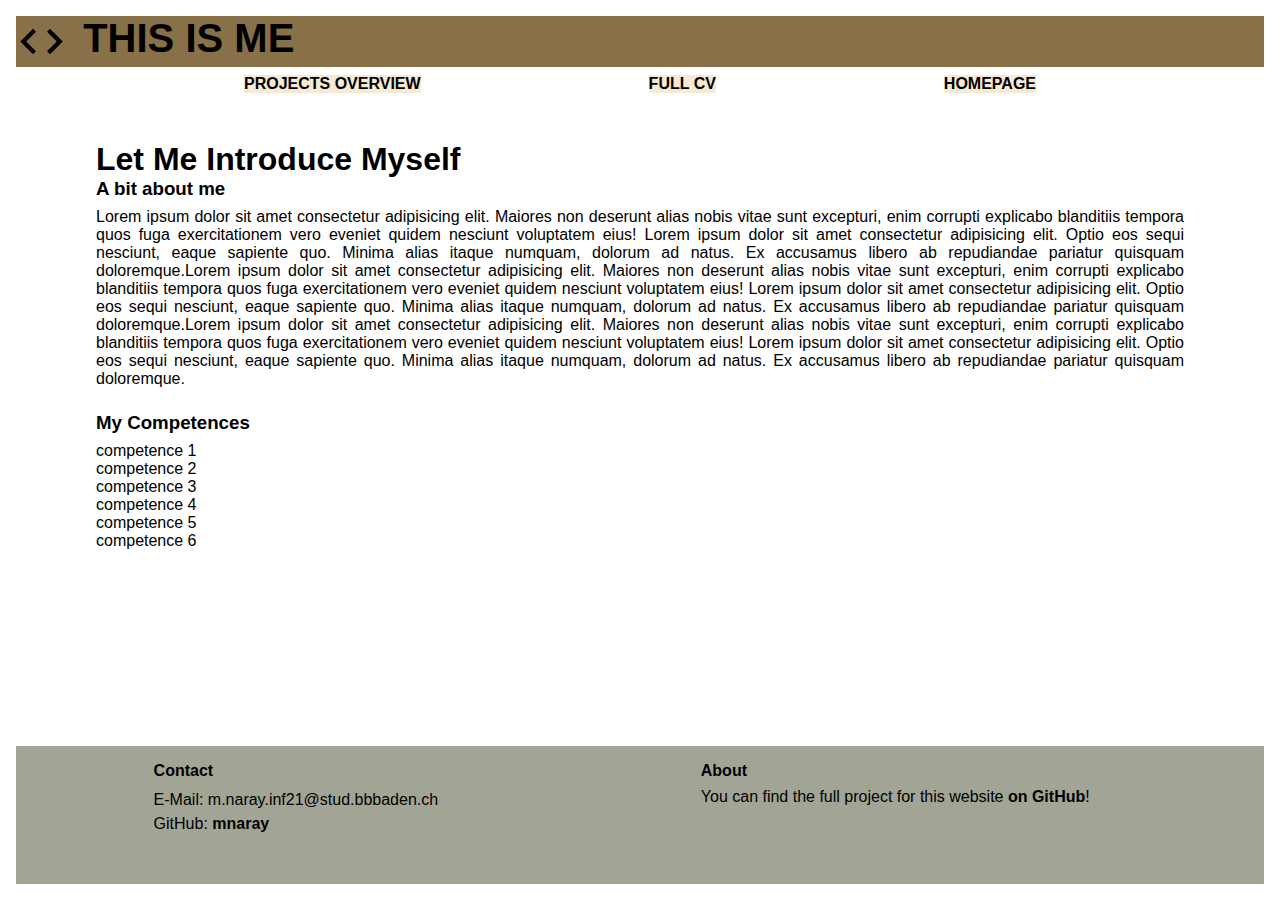
==== cv.html @ 1eaf1a2f "fixed a merge conflict in the html/strucure.css" ====
<html lang="en">
    <head>
        <meta charset="UTF-8" />
        <meta http-equiv="X-UA-Compatible" content="IE=edge" />
        <meta name="viewport" content="width=device-width, initial-scale=1.0" />
        <title>CV</title>
        <link rel="stylesheet" href="/css/colors.css" />
        <link rel="stylesheet" href="/css/style.css" />
        <link rel="stylesheet" href="/css/animations.css" />
        <link rel="stylesheet" href="/css/structure.css" />
        <link rel="stylesheet" href="/css/media-queries.css" />
        <!-- <link rel="stylesheet" href="css/debugging-colors.css" /> -->
        <link rel="stylesheet" href="/css/global.css" />
    </head>
    <body>
        <div class="master-container">
            <a href="/index.html" class="header-bar">
                <object
                    data="/resources/svg/code_black_24dp.svg"
                    class="logo"
                    type=""
                ></object>
                <div class="header-text">THIS IS ME</div>
            </a>
            <nav class="nav-bar">
                <ul class="nav-bar-elements-list">
                    <li class="list-element">
                        <a href="/projects/overwiev.html">PROJECTS OVERVIEW</a>
                    </li>
                    <li class="list-element">
                        <a href="/cv.html">FULL CV</a>
                    </li>
                    <li class="list-element">
                        <a href="/index.html">HOMEPAGE</a>
                    </li>
                </ul>
            </nav>
            <div class="cv-container">
                <h1>Let Me Introduce Myself</h1>
                <div class="about-me-container">
                    <h3 class="about-me-title">A bit about me</h3>
                    <p class="about-me-text blocktext">
                        Lorem ipsum dolor sit amet consectetur adipisicing elit.
                        Maiores non deserunt alias nobis vitae sunt excepturi,
                        enim corrupti explicabo blanditiis tempora quos fuga
                        exercitationem vero eveniet quidem nesciunt voluptatem
                        eius! Lorem ipsum dolor sit amet consectetur adipisicing
                        elit. Optio eos sequi nesciunt, eaque sapiente quo.
                        Minima alias itaque numquam, dolorum ad natus. Ex
                        accusamus libero ab repudiandae pariatur quisquam
                        doloremque.Lorem ipsum dolor sit amet consectetur
                        adipisicing elit. Maiores non deserunt alias nobis vitae
                        sunt excepturi, enim corrupti explicabo blanditiis
                        tempora quos fuga exercitationem vero eveniet quidem
                        nesciunt voluptatem eius! Lorem ipsum dolor sit amet
                        consectetur adipisicing elit. Optio eos sequi nesciunt,
                        eaque sapiente quo. Minima alias itaque numquam, dolorum
                        ad natus. Ex accusamus libero ab repudiandae pariatur
                        quisquam doloremque.Lorem ipsum dolor sit amet
                        consectetur adipisicing elit. Maiores non deserunt alias
                        nobis vitae sunt excepturi, enim corrupti explicabo
                        blanditiis tempora quos fuga exercitationem vero eveniet
                        quidem nesciunt voluptatem eius! Lorem ipsum dolor sit
                        amet consectetur adipisicing elit. Optio eos sequi
                        nesciunt, eaque sapiente quo. Minima alias itaque
                        numquam, dolorum ad natus. Ex accusamus libero ab
                        repudiandae pariatur quisquam doloremque.
                    </p>
                    <div class="competences-container">
                        <h3 class="competences-title">My Competences</h3>
                        <ul class="competence-list">
                            <li class="competence-item">competence 1</li>
                            <li class="competence-item">competence 2</li>
                            <li class="competence-item">competence 3</li>
                            <li class="competence-item">competence 4</li>
                            <li class="competence-item">competence 5</li>
                            <li class="competence-item">competence 6</li>
                        </ul>
                    </div>
                </div>
            </div>
            <footer class="footer">
                <div class="contact footer-contents">
                    <h4 class="footer-title">Contact</h4>
                    <p class="contact-text footer-text">
                        E-Mail: m.naray.inf21@stud.bbbaden.ch<br />
                        GitHub:
                        <a href="https://github.com/mnaray" target="_blank"
                            >mnaray</a
                        ><br />
                    </p>
                </div>
                <div class="github-repo footer-contents">
                    <h4 class="footer-title">About</h4>
                    <p class="github-repo-text footer-text">
                        You can find the full project for this website
                        <a
                            href="https://github.com/mnaray/CV_Website"
                            target="_blank"
                            class="github-repo-link"
                            >on GitHub</a
                        >!
                    </p>
                </div>
            </footer>
        </div>
    </body>
</html>
---- css/colors.css ----
:root {
    --beige: rgb(246, 234, 212);
    --kaki: rgb(162, 165, 149);
    --brown: rgb(136, 112, 72);
}
---- css/style.css ----
.blocktext {
    text-align: justify;
}

.header-bar {
    background-color: var(--brown);
}

.list-element {
    background-color: var(--beige);
}

.main-introduction {
    background-color: var(--beige);
}

.project {
    background-color: var(--kaki);
}

.project-button, .see-more-button {
    background-color: var(--brown);
}

.cv-short {
    background-color: var(--beige);
}

.footer {
    background-color: var(--kaki);
}
---- css/animations.css ----
/* Underline From Center */
.hvr-underline-from-center {
    display: inline-block;
    vertical-align: middle;
    -webkit-transform: perspective(1px) translateZ(0);
    transform: perspective(1px) translateZ(0);
    box-shadow: 0 0 1px rgba(0, 0, 0, 0);
    position: relative;
    overflow: hidden;
}
.hvr-underline-from-center:before {
    content: "";
    position: absolute;
    z-index: -1;
    left: 51%;
    right: 51%;
    bottom: 0;
    background: rgb(71, 71, 71);
    height: 4px;
    -webkit-transition-property: left, right;
    transition-property: left, right;
    -webkit-transition-duration: 0.3s;
    transition-duration: 0.3s;
    -webkit-transition-timing-function: ease-out;
    transition-timing-function: ease-out;
}
.hvr-underline-from-center:hover:before,
.hvr-underline-from-center:focus:before,
.hvr-underline-from-center:active:before {
    left: 0;
    right: 0;
}

/* Bounce To Right spotify */
.hvr-bounce-to-right-spotify {
    display: inline-block;
    vertical-align: middle;
    -webkit-transform: perspective(1px) translateZ(0);
    transform: perspective(1px) translateZ(0);
    box-shadow: 0 0 1px rgba(0, 0, 0, 0);
    position: relative;
    -webkit-transition-property: color;
    transition-property: color;
    -webkit-transition-duration: 0.5s;
    transition-duration: 0.5s;
}
.hvr-bounce-to-right-spotify:before {
    content: "";
    position: absolute;
    z-index: -1;
    top: 0;
    left: 0;
    right: 0;
    bottom: 0;
    background: rgb(30, 215, 96);
    -webkit-transform: scaleX(0);
    transform: scaleX(0);
    -webkit-transform-origin: 0 50%;
    transform-origin: 0 50%;
    -webkit-transition-property: transform;
    transition-property: transform;
    -webkit-transition-duration: 0.5s;
    transition-duration: 0.5s;
    -webkit-transition-timing-function: ease-out;
    transition-timing-function: ease-out;
}
.hvr-bounce-to-right-spotify:hover,
.hvr-bounce-to-right-spotify:focus,
.hvr-bounce-to-right-spotify:active {
    color: white;
}
.hvr-bounce-to-right-spotify:hover:before,
.hvr-bounce-to-right-spotify:focus:before,
.hvr-bounce-to-right-spotify:active:before {
    -webkit-transform: scaleX(1);
    transform: scaleX(1);
    -webkit-transition-timing-function: cubic-bezier(0.52, 1.64, 0.37, 0.66);
    transition-timing-function: cubic-bezier(0.52, 1.64, 0.37, 0.66);
}

/* Bounce To Right wikipedia */
.hvr-bounce-to-right-wikipedia {
    display: inline-block;
    vertical-align: middle;
    -webkit-transform: perspective(1px) translateZ(0);
    transform: perspective(1px) translateZ(0);
    box-shadow: 0 0 1px rgba(0, 0, 0, 0);
    position: relative;
    -webkit-transition-property: color;
    transition-property: color;
    -webkit-transition-duration: 0.5s;
    transition-duration: 0.5s;
}
.hvr-bounce-to-right-wikipedia:before {
    content: "";
    position: absolute;
    z-index: -1;
    top: 0;
    left: 0;
    right: 0;
    bottom: 0;
    background: rgb(146, 177, 209);
    -webkit-transform: scaleX(0);
    transform: scaleX(0);
    -webkit-transform-origin: 0 50%;
    transform-origin: 0 50%;
    -webkit-transition-property: transform;
    transition-property: transform;
    -webkit-transition-duration: 0.5s;
    transition-duration: 0.5s;
    -webkit-transition-timing-function: ease-out;
    transition-timing-function: ease-out;
}
.hvr-bounce-to-right-wikipedia:hover,
.hvr-bounce-to-right-wikipedia:focus,
.hvr-bounce-to-right-wikipedia:active {
    color: white;
}
.hvr-bounce-to-right-wikipedia:hover:before,
.hvr-bounce-to-right-wikipedia:focus:before,
.hvr-bounce-to-right-wikipedia:active:before {
    -webkit-transform: scaleX(1);
    transform: scaleX(1);
    -webkit-transition-timing-function: cubic-bezier(0.52, 1.64, 0.37, 0.66);
    transition-timing-function: cubic-bezier(0.52, 1.64, 0.37, 0.66);
}

/* Bounce To Right geborenam */
.hvr-bounce-to-right-geborenam {
    display: inline-block;
    vertical-align: middle;
    -webkit-transform: perspective(1px) translateZ(0);
    transform: perspective(1px) translateZ(0);
    box-shadow: 0 0 1px rgba(0, 0, 0, 0);
    position: relative;
    -webkit-transition-property: color;
    transition-property: color;
    -webkit-transition-duration: 0.5s;
    transition-duration: 0.5s;
}
.hvr-bounce-to-right-geborenam:before {
    content: "";
    position: absolute;
    z-index: -1;
    top: 0;
    left: 0;
    right: 0;
    bottom: 0;
    background: #262657;
    -webkit-transform: scaleX(0);
    transform: scaleX(0);
    -webkit-transform-origin: 0 50%;
    transform-origin: 0 50%;
    -webkit-transition-property: transform;
    transition-property: transform;
    -webkit-transition-duration: 0.5s;
    transition-duration: 0.5s;
    -webkit-transition-timing-function: ease-out;
    transition-timing-function: ease-out;
}
.hvr-bounce-to-right-geborenam:hover,
.hvr-bounce-to-right-geborenam:focus,
.hvr-bounce-to-right-geborenam:active {
    color: white;
}
.hvr-bounce-to-right-geborenam:hover:before,
.hvr-bounce-to-right-geborenam:focus:before,
.hvr-bounce-to-right-geborenam:active:before {
    -webkit-transform: scaleX(1);
    transform: scaleX(1);
    -webkit-transition-timing-function: cubic-bezier(0.52, 1.64, 0.37, 0.66);
    transition-timing-function: cubic-bezier(0.52, 1.64, 0.37, 0.66);
}
---- css/structure.css ----
.master-container {
    /* Might have to remove height if bugged!!! */
    height: 100%;
    display: flex;
    flex-direction: column;
    justify-content: flex-start;
    align-items: center;
    box-sizing: border-box;
    padding: 1rem;
}

.header-bar {
    display: flex;
    flex-direction: row;
    justify-content: flex-start;
    margin-bottom: 0.5rem;
}

.logo {
    max-width: 3.2rem;
    align-items: center;
    margin-right: 1rem;
}

.header-text {
    font-size: 2.5rem;
}

.nav-bar {
    margin-bottom: 3rem;
}

.nav-bar-elements-list {
    display: flex;
    flex-direction: row;
    justify-content: space-evenly;
}

.list-element {
    width: auto;
    text-align: center;
}

.all-projects {
    display: flex;
    flex-direction: column;
    justify-content: flex-start;
}

.project-row {
    display: flex;
    flex-direction: row;
    justify-content: space-evenly;
    margin-bottom: 2.5rem;
}

.project {
    display: flex;
    flex-direction: column;
    justify-content: space-between;
    align-items: center;
    margin-bottom: 0.7rem;
    flex: 0 0 25%;
}

.project-text {
    margin-top: 0.25rem;
    margin-bottom: 0.25rem;
}

.project-button {
    text-align: right;
    width: 45%;
    margin-left: 50%;
}

.see-more-button {
    width: 5rem;
    line-height: 1.5rem;
    margin-right: 2.5rem;
    text-align: center;
}

.button-row {
    display: flex;
    flex-direction: row;
    justify-content: flex-end;
}

.main-introduction,
.cv-short,
.top-projects {
    display: flex;
    flex-direction: column;
    justify-content: space-evenly;
    box-sizing: border-box;
    padding: 1.25rem;
    margin-bottom: 2rem;
}

.cv-short-title,
.cv-short-text {
    margin-bottom: 0.5rem;
}

.footer {
    box-sizing: border-box;
    display: flex;
    flex-direction: row;
    justify-content: space-evenly;
    padding: 1rem;
    margin-top: auto;
    padding-bottom: 3rem;
}

.footer-contents {
    display: flex;
    flex-direction: column;
    justify-content: flex-start;
    width: 35%;
}

.footer-text {
    margin-top: 0.5rem;
}

.contact-text {
    line-height: 1.5rem;
}

.portfolio-container,
.cv-container {
    box-sizing: border-box;
    padding-left: 5rem;
    padding-right: 5rem;
}

.about-me-text, .competence-list {
    margin-top: 0.5rem;
    margin-bottom: 1.5rem;
}
---- css/media-queries.css ----
@media screen and (min-width: 2300px) {
    html {
        font-size: 100%;
    }
}

@media screen and (min-width: 3800px) {
    html {
        font-size: 180%;
    }
}

@media screen and (max-width: 1000px) {
    .top-projects {
        padding-left: 6rem;
        padding-right: 6rem;
    }

    .project-row {
        flex-direction: column;
        align-items: center;
        width: 100%;
        margin-bottom: 0;
    }

    .project {
        min-width: 25rem;
    }

    #project-button-row {
        justify-content: center;
    }

    #project-see-more-button {
        margin-right: 0rem;
    }
}

@media screen and (max-width: 700px) {
    .footer {
        flex-direction: column;
    }

    .footer-contents {
        margin-bottom: 3rem;
    }
}

@media screen and (max-width: 600px) {
    .nav-bar-elements-list {
        flex-direction: column;
        margin-top: 1rem;
    }

    .list-element {
        text-align: left;
        margin-top: 0.3rem;
    }
}

@media screen and (max-width: 470px) {
    .project {
        min-width: 20rem;
    }

    .main-introduction {
        min-width: 23rem;
    }
}
---- css/debugging-colors.css ----
.master-container {
    background-color: rgb(255, 117, 232);
}

.header-bar {
    background-color: yellowgreen;
}

.nav-bar {
    background-color: goldenrod;
}

.main-introduction {
    background-color: yellow;
}

.top-projects {
    background-color: aqua;
}

.project {
    background-color: blueviolet;
}

.project-title {
    background-color: gray;
}

.project-text {
    background-color: greenyellow;
}

.project-button {
    background-color: black;
}

.button-row {
    background-color: peachpuff;
}

.see-more-button {
    background-color: black;
}

.cv-short {
    background-color: red;
}

.cv-short-title {
    background-color: aliceblue;
}

.cv-short-text {
    background-color: green;
}

.footer {
    background-color: azure;
}
---- css/global.css ----
* {
    margin: 0;
    padding: 0;
    width: 100%;
    height: auto;
    color: black;
    font-family: "Ubuntu", sans-serif;
}

a {
    text-decoration: none;
    color: black;
    font-weight: bolder;
}

ul {
    list-style: none;
}

html,
body {
    background-color: white;
    font-size: 62, 5%;
}

@import url("https://fonts.googleapis.com/css2?family=Ubuntu&display=swap");
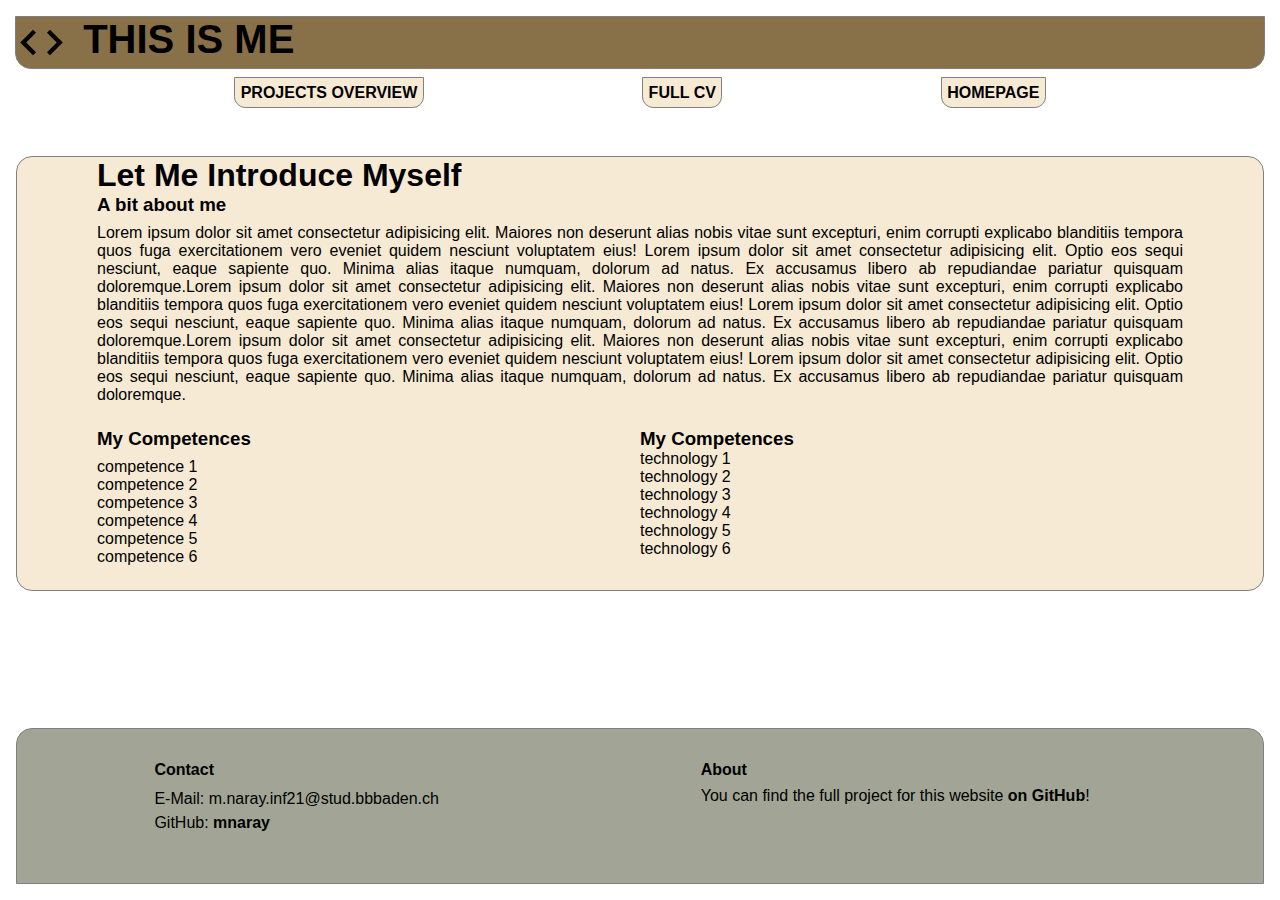
==== commit 0ca73a56: "modified the footer and cv-page" ====
--- a/cv.html
+++ b/cv.html
@@ -66,16 +66,29 @@
                         numquam, dolorum ad natus. Ex accusamus libero ab
                         repudiandae pariatur quisquam doloremque.
                     </p>
-                    <div class="competences-container">
-                        <h3 class="competences-title">My Competences</h3>
-                        <ul class="competence-list">
-                            <li class="competence-item">competence 1</li>
-                            <li class="competence-item">competence 2</li>
-                            <li class="competence-item">competence 3</li>
-                            <li class="competence-item">competence 4</li>
-                            <li class="competence-item">competence 5</li>
-                            <li class="competence-item">competence 6</li>
-                        </ul>
+                    <div class="competences-and-technologies">
+                        <div class="competences-container">
+                            <h3 class="competences-title">My Competences</h3>
+                            <ul class="competence-list">
+                                <li class="competence-item">competence 1</li>
+                                <li class="competence-item">competence 2</li>
+                                <li class="competence-item">competence 3</li>
+                                <li class="competence-item">competence 4</li>
+                                <li class="competence-item">competence 5</li>
+                                <li class="competence-item">competence 6</li>
+                            </ul>
+                        </div>
+                        <div class="technologies-container">
+                            <h3 class="technologies-title">My Competences</h3>
+                            <ul class="technology-list">
+                                <li class="technology-item">technology 1</li>
+                                <li class="technology-item">technology 2</li>
+                                <li class="technology-item">technology 3</li>
+                                <li class="technology-item">technology 4</li>
+                                <li class="technology-item">technology 5</li>
+                                <li class="technology-item">technology 6</li>
+                            </ul>
+                        </div>
                     </div>
                 </div>
             </div>
--- a/css/style.css
+++ b/css/style.css
@@ -4,28 +4,55 @@
 
 .header-bar {
     background-color: var(--brown);
+    border: 0.01rem solid grey;
+    border-radius: 0rem 0rem 1rem 1rem;
 }
 
 .list-element {
     background-color: var(--beige);
+    padding: 0.35rem;
+    border: 0.01rem solid grey;
+    border-radius: 0rem 0rem 0.7rem 0.7rem;
 }
 
 .main-introduction {
     background-color: var(--beige);
+    border: 0.01rem solid grey;
+    border-radius: 1rem 1rem 1rem 1rem;
 }
 
 .project {
     background-color: var(--kaki);
+    padding: 0.7rem;
+    border: 0.01rem solid grey;
+    border-radius: 1rem 1rem 1rem 1rem;
 }
 
 .project-button, .see-more-button {
     background-color: var(--brown);
+    padding: 0.2rem;
+    border: 0.01rem solid grey;
+    border-radius: 0.2rem 0.2rem 0.2rem 0.2rem;
 }
 
 .cv-short {
     background-color: var(--beige);
+    border: 0.01rem solid grey;
+    border-radius: 1rem 1rem 1rem 1rem;
+}
+
+.cv-container, .portfolio-container {
+    background-color: var(--beige);
+    border: 0.01rem solid grey;
+    border-radius: 1rem 1rem 1rem 1rem;
 }
 
 .footer {
     background-color: var(--kaki);
+    border: 0.01rem solid grey;
+    border-radius: 1rem 1rem 0rem 0rem;
+}
+
+.footer-contents {
+    padding-top: 1rem;
 }--- a/css/structure.css
+++ b/css/structure.css
@@ -70,8 +70,9 @@
 
 .project-button {
     text-align: right;
-    width: 45%;
-    margin-left: 50%;
+    width: auto;
+    margin-right: 0.5rem;
+    margin-left: auto;
 }
 
 .see-more-button {
@@ -139,3 +140,15 @@
     margin-top: 0.5rem;
     margin-bottom: 1.5rem;
 }
+
+.about-me-container {
+    display: flex;
+    flex-direction: column;
+    justify-content: flex-start;
+}
+
+.competences-and-technologies {
+    display: flex;
+    flex-direction: row;
+    justify-content: space-evenly;
+}
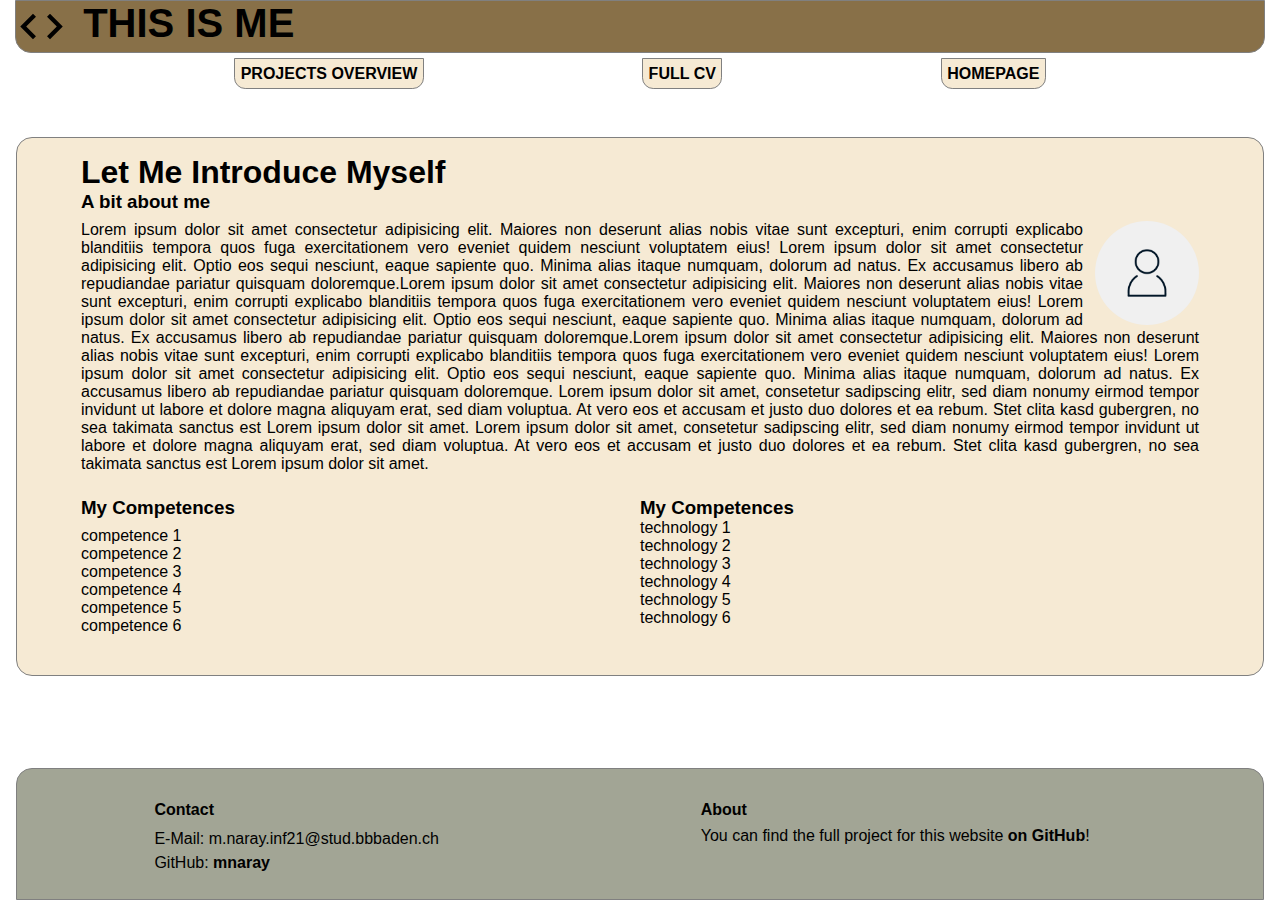
==== commit c203e0fd: "added avatar to cv page" ====
--- a/cv.html
+++ b/cv.html
@@ -40,6 +40,11 @@
                 <div class="about-me-container">
                     <h3 class="about-me-title">A bit about me</h3>
                     <p class="about-me-text blocktext">
+                        <img
+                            src="/resources/images/default_avatar.png"
+                            alt="This is my avatar or portrait."
+                            class="avatar"
+                        />
                         Lorem ipsum dolor sit amet consectetur adipisicing elit.
                         Maiores non deserunt alias nobis vitae sunt excepturi,
                         enim corrupti explicabo blanditiis tempora quos fuga
@@ -64,7 +69,18 @@
                         amet consectetur adipisicing elit. Optio eos sequi
                         nesciunt, eaque sapiente quo. Minima alias itaque
                         numquam, dolorum ad natus. Ex accusamus libero ab
-                        repudiandae pariatur quisquam doloremque.
+                        repudiandae pariatur quisquam doloremque. Lorem ipsum
+                        dolor sit amet, consetetur sadipscing elitr, sed diam
+                        nonumy eirmod tempor invidunt ut labore et dolore magna
+                        aliquyam erat, sed diam voluptua. At vero eos et accusam
+                        et justo duo dolores et ea rebum. Stet clita kasd
+                        gubergren, no sea takimata sanctus est Lorem ipsum dolor
+                        sit amet. Lorem ipsum dolor sit amet, consetetur
+                        sadipscing elitr, sed diam nonumy eirmod tempor invidunt
+                        ut labore et dolore magna aliquyam erat, sed diam
+                        voluptua. At vero eos et accusam et justo duo dolores et
+                        ea rebum. Stet clita kasd gubergren, no sea takimata
+                        sanctus est Lorem ipsum dolor sit amet.
                     </p>
                     <div class="competences-and-technologies">
                         <div class="competences-container">
--- a/css/style.css
+++ b/css/style.css
@@ -47,6 +47,17 @@
     border-radius: 1rem 1rem 1rem 1rem;
 }
 
+.avatar {
+    max-width: 6.5rem;
+    float: inline-end;
+    margin-left: 0.75rem;
+    border-radius: 6rem 6rem 6rem 6rem;
+}
+
+.portfolio-image {
+    border-radius: 0.7rem 0.7rem 0.7rem 0.7rem;
+}
+
 .footer {
     background-color: var(--kaki);
     border: 0.01rem solid grey;
--- a/css/structure.css
+++ b/css/structure.css
@@ -7,13 +7,15 @@
     align-items: center;
     box-sizing: border-box;
     padding: 1rem;
+    padding-top: 0rem;
+    padding-bottom: 0rem;
 }
 
 .header-bar {
     display: flex;
     flex-direction: row;
     justify-content: flex-start;
-    margin-bottom: 0.5rem;
+    margin-bottom: 0.3rem;
 }
 
 .logo {
@@ -111,7 +113,7 @@
     justify-content: space-evenly;
     padding: 1rem;
     margin-top: auto;
-    padding-bottom: 3rem;
+    padding-bottom: 1.5rem;
 }
 
 .footer-contents {
@@ -132,8 +134,15 @@
 .portfolio-container,
 .cv-container {
     box-sizing: border-box;
-    padding-left: 5rem;
-    padding-right: 5rem;
+    padding-left: 4rem;
+    padding-right: 4rem;
+    padding-top: 1rem;
+    padding-bottom: 1rem;
+    margin-bottom: 2rem;
+}
+
+.portfolio-image {
+    margin-top: 1.25rem;
 }
 
 .about-me-text, .competence-list {
--- a/css/media-queries.css
+++ b/css/media-queries.css
@@ -51,10 +51,11 @@
         flex-direction: column;
         margin-top: 1rem;
     }
-
+    
     .list-element {
         text-align: left;
         margin-top: 0.3rem;
+        border-radius: 0.7rem 0.7rem 0.7rem 0.7rem;
     }
 }
 
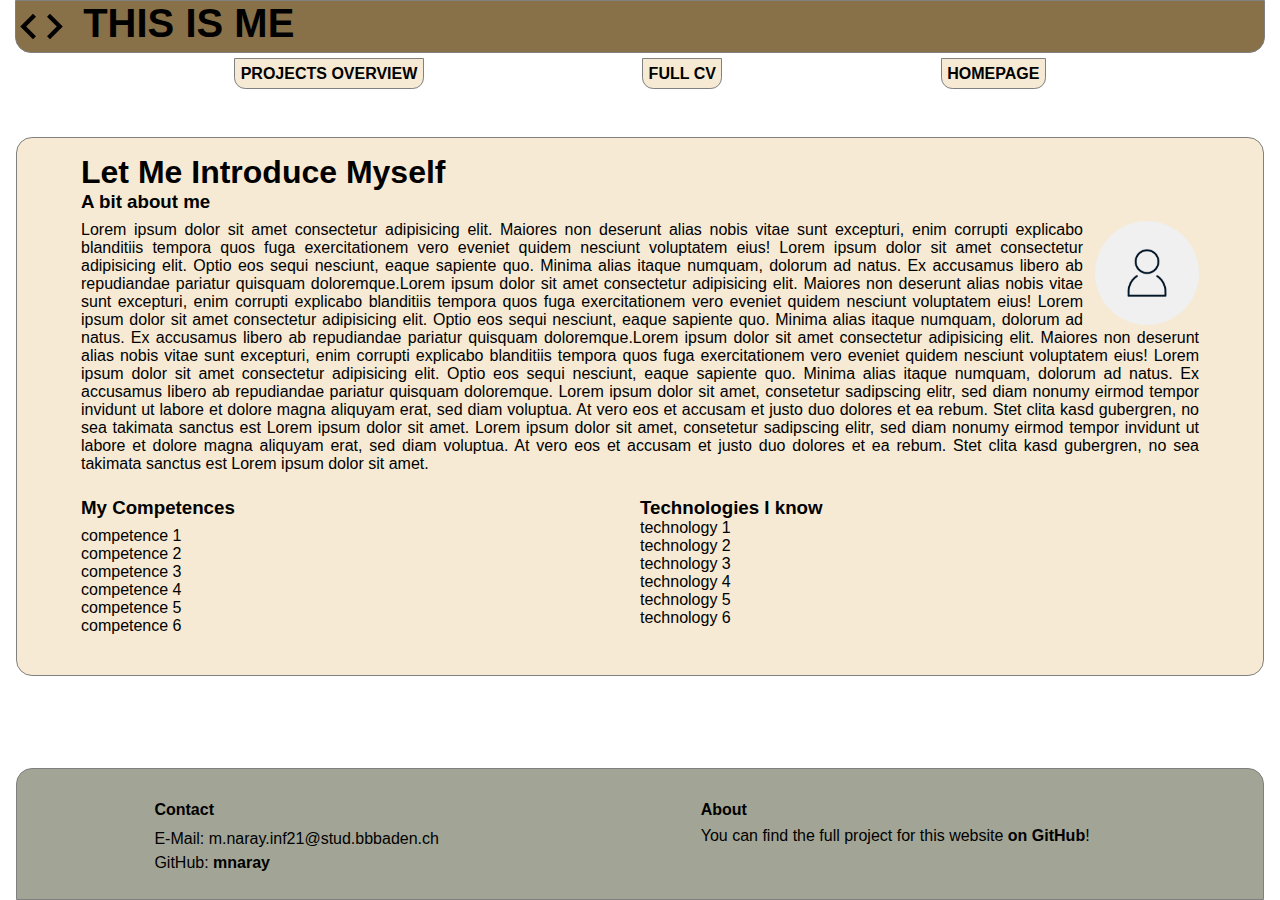
==== commit 49efec9d: "fixed some spelling mistakes" ====
--- a/cv.html
+++ b/cv.html
@@ -39,49 +39,54 @@
                 <h1>Let Me Introduce Myself</h1>
                 <div class="about-me-container">
                     <h3 class="about-me-title">A bit about me</h3>
-                    <p class="about-me-text blocktext">
+                    <div class="about-me-text blocktext">
                         <img
                             src="/resources/images/default_avatar.png"
                             alt="This is my avatar or portrait."
                             class="avatar"
                         />
-                        Lorem ipsum dolor sit amet consectetur adipisicing elit.
-                        Maiores non deserunt alias nobis vitae sunt excepturi,
-                        enim corrupti explicabo blanditiis tempora quos fuga
-                        exercitationem vero eveniet quidem nesciunt voluptatem
-                        eius! Lorem ipsum dolor sit amet consectetur adipisicing
-                        elit. Optio eos sequi nesciunt, eaque sapiente quo.
-                        Minima alias itaque numquam, dolorum ad natus. Ex
-                        accusamus libero ab repudiandae pariatur quisquam
-                        doloremque.Lorem ipsum dolor sit amet consectetur
-                        adipisicing elit. Maiores non deserunt alias nobis vitae
-                        sunt excepturi, enim corrupti explicabo blanditiis
-                        tempora quos fuga exercitationem vero eveniet quidem
-                        nesciunt voluptatem eius! Lorem ipsum dolor sit amet
-                        consectetur adipisicing elit. Optio eos sequi nesciunt,
-                        eaque sapiente quo. Minima alias itaque numquam, dolorum
-                        ad natus. Ex accusamus libero ab repudiandae pariatur
-                        quisquam doloremque.Lorem ipsum dolor sit amet
-                        consectetur adipisicing elit. Maiores non deserunt alias
-                        nobis vitae sunt excepturi, enim corrupti explicabo
-                        blanditiis tempora quos fuga exercitationem vero eveniet
-                        quidem nesciunt voluptatem eius! Lorem ipsum dolor sit
-                        amet consectetur adipisicing elit. Optio eos sequi
-                        nesciunt, eaque sapiente quo. Minima alias itaque
-                        numquam, dolorum ad natus. Ex accusamus libero ab
-                        repudiandae pariatur quisquam doloremque. Lorem ipsum
-                        dolor sit amet, consetetur sadipscing elitr, sed diam
-                        nonumy eirmod tempor invidunt ut labore et dolore magna
-                        aliquyam erat, sed diam voluptua. At vero eos et accusam
-                        et justo duo dolores et ea rebum. Stet clita kasd
-                        gubergren, no sea takimata sanctus est Lorem ipsum dolor
-                        sit amet. Lorem ipsum dolor sit amet, consetetur
-                        sadipscing elitr, sed diam nonumy eirmod tempor invidunt
-                        ut labore et dolore magna aliquyam erat, sed diam
-                        voluptua. At vero eos et accusam et justo duo dolores et
-                        ea rebum. Stet clita kasd gubergren, no sea takimata
-                        sanctus est Lorem ipsum dolor sit amet.
-                    </p>
+                        <p>
+                            Lorem ipsum dolor sit amet consectetur adipisicing
+                            elit. Maiores non deserunt alias nobis vitae sunt
+                            excepturi, enim corrupti explicabo blanditiis
+                            tempora quos fuga exercitationem vero eveniet quidem
+                            nesciunt voluptatem eius! Lorem ipsum dolor sit amet
+                            consectetur adipisicing elit. Optio eos sequi
+                            nesciunt, eaque sapiente quo. Minima alias itaque
+                            numquam, dolorum ad natus. Ex accusamus libero ab
+                            repudiandae pariatur quisquam doloremque.Lorem ipsum
+                            dolor sit amet consectetur adipisicing elit. Maiores
+                            non deserunt alias nobis vitae sunt excepturi, enim
+                            corrupti explicabo blanditiis tempora quos fuga
+                            exercitationem vero eveniet quidem nesciunt
+                            voluptatem eius! Lorem ipsum dolor sit amet
+                            consectetur adipisicing elit. Optio eos sequi
+                            nesciunt, eaque sapiente quo. Minima alias itaque
+                            numquam, dolorum ad natus. Ex accusamus libero ab
+                            repudiandae pariatur quisquam doloremque.Lorem ipsum
+                            dolor sit amet consectetur adipisicing elit. Maiores
+                            non deserunt alias nobis vitae sunt excepturi, enim
+                            corrupti explicabo blanditiis tempora quos fuga
+                            exercitationem vero eveniet quidem nesciunt
+                            voluptatem eius! Lorem ipsum dolor sit amet
+                            consectetur adipisicing elit. Optio eos sequi
+                            nesciunt, eaque sapiente quo. Minima alias itaque
+                            numquam, dolorum ad natus. Ex accusamus libero ab
+                            repudiandae pariatur quisquam doloremque. Lorem
+                            ipsum dolor sit amet, consetetur sadipscing elitr,
+                            sed diam nonumy eirmod tempor invidunt ut labore et
+                            dolore magna aliquyam erat, sed diam voluptua. At
+                            vero eos et accusam et justo duo dolores et ea
+                            rebum. Stet clita kasd gubergren, no sea takimata
+                            sanctus est Lorem ipsum dolor sit amet. Lorem ipsum
+                            dolor sit amet, consetetur sadipscing elitr, sed
+                            diam nonumy eirmod tempor invidunt ut labore et
+                            dolore magna aliquyam erat, sed diam voluptua. At
+                            vero eos et accusam et justo duo dolores et ea
+                            rebum. Stet clita kasd gubergren, no sea takimata
+                            sanctus est Lorem ipsum dolor sit amet.
+                        </p>
+                    </div>
                     <div class="competences-and-technologies">
                         <div class="competences-container">
                             <h3 class="competences-title">My Competences</h3>
@@ -95,7 +100,9 @@
                             </ul>
                         </div>
                         <div class="technologies-container">
-                            <h3 class="technologies-title">My Competences</h3>
+                            <h3 class="technologies-title">
+                                Technologies I know
+                            </h3>
                             <ul class="technology-list">
                                 <li class="technology-item">technology 1</li>
                                 <li class="technology-item">technology 2</li>
--- a/css/media-queries.css
+++ b/css/media-queries.css
@@ -36,13 +36,14 @@
     }
 }
 
-@media screen and (max-width: 700px) {
+@media screen and (max-width: 900px) {
     .footer {
         flex-direction: column;
     }
 
     .footer-contents {
         margin-bottom: 3rem;
+        width: auto;
     }
 }
 
@@ -57,6 +58,15 @@
         margin-top: 0.3rem;
         border-radius: 0.7rem 0.7rem 0.7rem 0.7rem;
     }
+
+    .competences-and-technologies {
+        flex-direction: column;
+    }
+
+    .portfolio-container, .cv-container {
+        padding-left: 12.5%;
+        padding-right: 12.5%;
+    }
 }
 
 @media screen and (max-width: 470px) {
@@ -67,4 +77,10 @@
     .main-introduction {
         min-width: 23rem;
     }
+
+    .avatar {
+        float: none;
+        margin-left: 0;
+        margin-bottom: 0.6rem;
+    }
 }
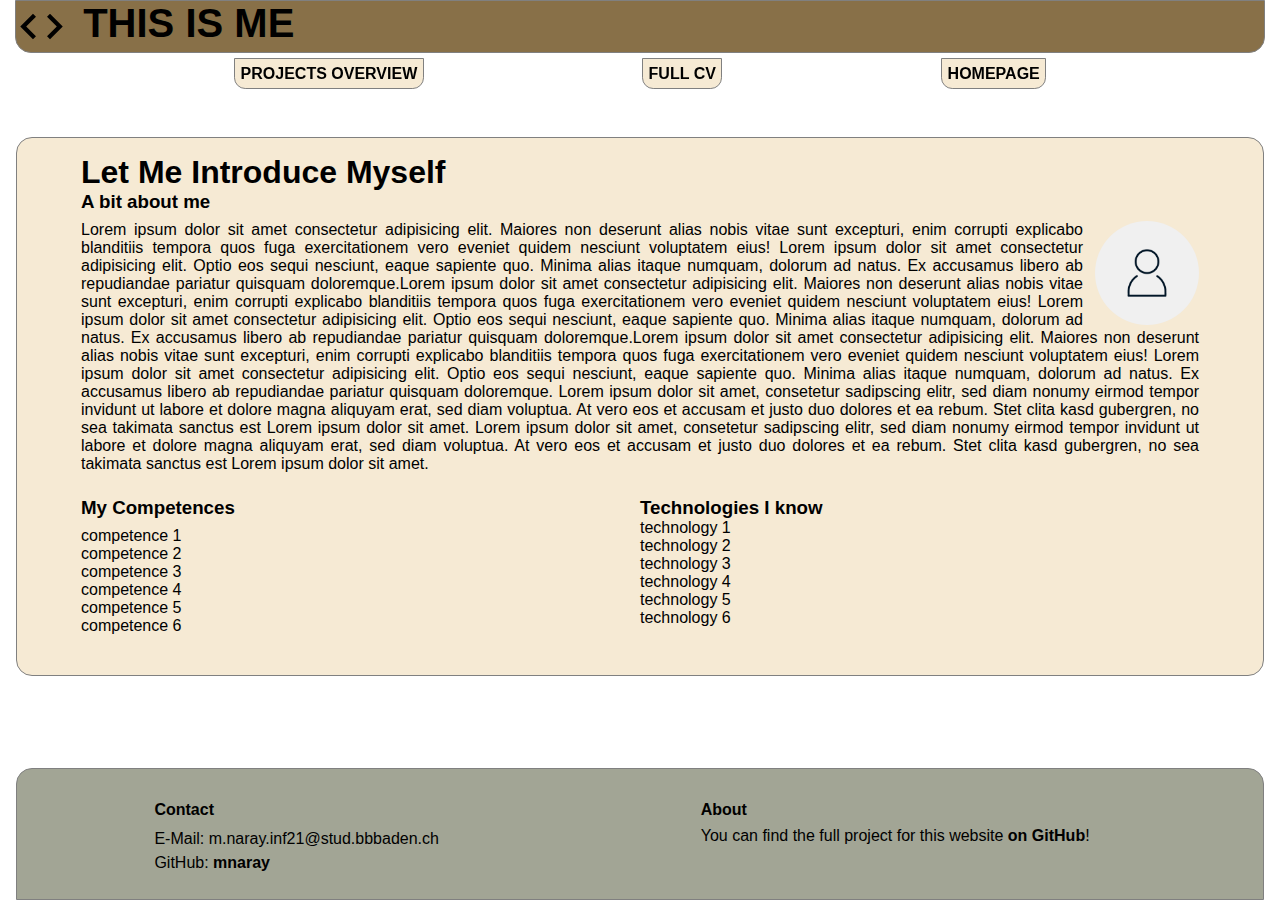
==== commit a9f39a4d: "added animations to all of the buttons" ====
--- a/cv.html
+++ b/cv.html
@@ -24,13 +24,13 @@
             </a>
             <nav class="nav-bar">
                 <ul class="nav-bar-elements-list">
-                    <li class="list-element">
+                    <li class="list-element hvr-fade-beige">
                         <a href="/projects/overwiev.html">PROJECTS OVERVIEW</a>
                     </li>
-                    <li class="list-element">
+                    <li class="list-element hvr-fade-beige">
                         <a href="/cv.html">FULL CV</a>
                     </li>
-                    <li class="list-element">
+                    <li class="list-element hvr-fade-beige">
                         <a href="/index.html">HOMEPAGE</a>
                     </li>
                 </ul>
--- a/css/colors.css
+++ b/css/colors.css
@@ -1,5 +1,8 @@
 :root {
     --beige: rgb(246, 234, 212);
+    --darker-beige: rgb(136, 125, 105);
     --kaki: rgb(162, 165, 149);
+    --darker-kaki: rgb(98, 100, 89);
     --brown: rgb(136, 112, 72);
+    --darker-brown: rgb(83, 68, 40);
 }
--- a/css/animations.css
+++ b/css/animations.css
@@ -31,8 +31,8 @@
     right: 0;
 }
 
-/* Bounce To Right spotify */
-.hvr-bounce-to-right-spotify {
+/* Bounce To Right */
+.hvr-bounce-to-right {
     display: inline-block;
     vertical-align: middle;
     -webkit-transform: perspective(1px) translateZ(0);
@@ -44,7 +44,7 @@
     -webkit-transition-duration: 0.5s;
     transition-duration: 0.5s;
 }
-.hvr-bounce-to-right-spotify:before {
+.hvr-bounce-to-right:before {
     content: "";
     position: absolute;
     z-index: -1;
@@ -64,110 +64,56 @@
     -webkit-transition-timing-function: ease-out;
     transition-timing-function: ease-out;
 }
-.hvr-bounce-to-right-spotify:hover,
-.hvr-bounce-to-right-spotify:focus,
-.hvr-bounce-to-right-spotify:active {
+.hvr-bounce-to-right:hover,
+.hvr-bounce-to-right:focus,
+.hvr-bounce-to-right:active {
     color: white;
 }
-.hvr-bounce-to-right-spotify:hover:before,
-.hvr-bounce-to-right-spotify:focus:before,
-.hvr-bounce-to-right-spotify:active:before {
-    -webkit-transform: scaleX(1);
+.hvr-bounce-to-right:hover:before,
+.hvr-bounce-to-right:focus:before,
+.hvr-bounce-to-right:active:before {
+    -webkit-transform: X(1);
     transform: scaleX(1);
     -webkit-transition-timing-function: cubic-bezier(0.52, 1.64, 0.37, 0.66);
     transition-timing-function: cubic-bezier(0.52, 1.64, 0.37, 0.66);
 }
 
-/* Bounce To Right wikipedia */
-.hvr-bounce-to-right-wikipedia {
+/* Fade beige */
+.hvr-fade-beige {
     display: inline-block;
     vertical-align: middle;
     -webkit-transform: perspective(1px) translateZ(0);
     transform: perspective(1px) translateZ(0);
     box-shadow: 0 0 1px rgba(0, 0, 0, 0);
-    position: relative;
-    -webkit-transition-property: color;
-    transition-property: color;
-    -webkit-transition-duration: 0.5s;
-    transition-duration: 0.5s;
+    overflow: hidden;
+    -webkit-transition-duration: 0.3s;
+    transition-duration: 0.3s;
+    -webkit-transition-property: color, background-color;
+    transition-property: color, background-color;
 }
-.hvr-bounce-to-right-wikipedia:before {
-    content: "";
-    position: absolute;
-    z-index: -1;
-    top: 0;
-    left: 0;
-    right: 0;
-    bottom: 0;
-    background: rgb(146, 177, 209);
-    -webkit-transform: scaleX(0);
-    transform: scaleX(0);
-    -webkit-transform-origin: 0 50%;
-    transform-origin: 0 50%;
-    -webkit-transition-property: transform;
-    transition-property: transform;
-    -webkit-transition-duration: 0.5s;
-    transition-duration: 0.5s;
-    -webkit-transition-timing-function: ease-out;
-    transition-timing-function: ease-out;
-}
-.hvr-bounce-to-right-wikipedia:hover,
-.hvr-bounce-to-right-wikipedia:focus,
-.hvr-bounce-to-right-wikipedia:active {
+.hvr-fade-beige:hover,
+.hvr-fade-beige:focus,
+.hvr-fade-beige:active {
+    background-color: var(--darker-beige);
     color: white;
 }
-.hvr-bounce-to-right-wikipedia:hover:before,
-.hvr-bounce-to-right-wikipedia:focus:before,
-.hvr-bounce-to-right-wikipedia:active:before {
-    -webkit-transform: scaleX(1);
-    transform: scaleX(1);
-    -webkit-transition-timing-function: cubic-bezier(0.52, 1.64, 0.37, 0.66);
-    transition-timing-function: cubic-bezier(0.52, 1.64, 0.37, 0.66);
-}
 
-/* Bounce To Right geborenam */
-.hvr-bounce-to-right-geborenam {
+/* Fade brown */
+.hvr-fade-brown {
     display: inline-block;
     vertical-align: middle;
     -webkit-transform: perspective(1px) translateZ(0);
     transform: perspective(1px) translateZ(0);
     box-shadow: 0 0 1px rgba(0, 0, 0, 0);
-    position: relative;
-    -webkit-transition-property: color;
-    transition-property: color;
-    -webkit-transition-duration: 0.5s;
-    transition-duration: 0.5s;
+    overflow: hidden;
+    -webkit-transition-duration: 0.3s;
+    transition-duration: 0.3s;
+    -webkit-transition-property: color, background-color;
+    transition-property: color, background-color;
 }
-.hvr-bounce-to-right-geborenam:before {
-    content: "";
-    position: absolute;
-    z-index: -1;
-    top: 0;
-    left: 0;
-    right: 0;
-    bottom: 0;
-    background: #262657;
-    -webkit-transform: scaleX(0);
-    transform: scaleX(0);
-    -webkit-transform-origin: 0 50%;
-    transform-origin: 0 50%;
-    -webkit-transition-property: transform;
-    transition-property: transform;
-    -webkit-transition-duration: 0.5s;
-    transition-duration: 0.5s;
-    -webkit-transition-timing-function: ease-out;
-    transition-timing-function: ease-out;
-}
-.hvr-bounce-to-right-geborenam:hover,
-.hvr-bounce-to-right-geborenam:focus,
-.hvr-bounce-to-right-geborenam:active {
+.hvr-fade-brown:hover,
+.hvr-fade-brown:focus,
+.hvr-fade-brown:active {
+    background-color: var(--darker-brown);
     color: white;
 }
-.hvr-bounce-to-right-geborenam:hover:before,
-.hvr-bounce-to-right-geborenam:focus:before,
-.hvr-bounce-to-right-geborenam:active:before {
-    -webkit-transform: scaleX(1);
-    transform: scaleX(1);
-    -webkit-transition-timing-function: cubic-bezier(0.52, 1.64, 0.37, 0.66);
-    transition-timing-function: cubic-bezier(0.52, 1.64, 0.37, 0.66);
-}
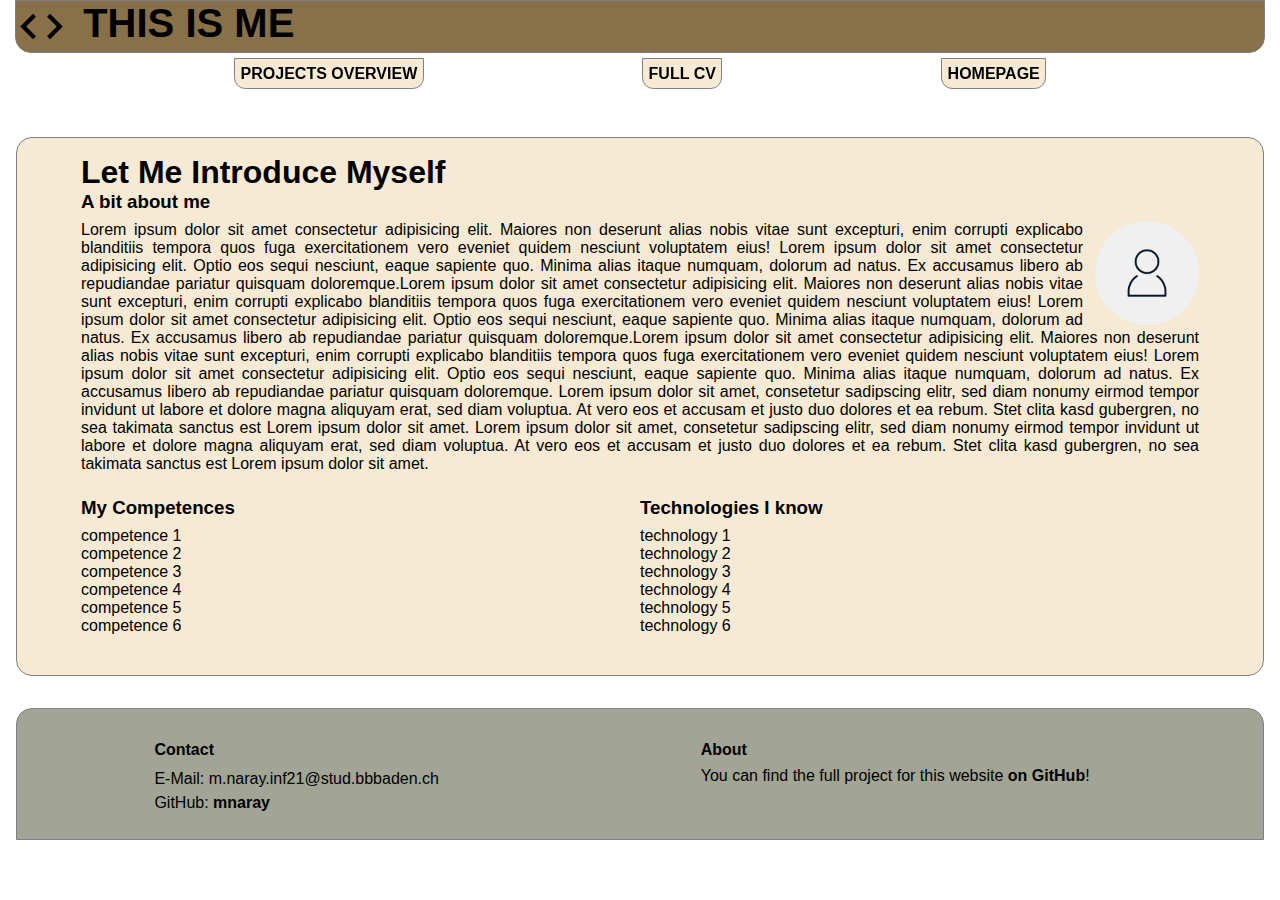
==== commit 0157e5e6: "added doctype to rest" ====
--- a/cv.html
+++ b/cv.html
@@ -1,3 +1,4 @@
+<!DOCTYPE html>
 <html lang="en">
     <head>
         <meta charset="UTF-8" />
--- a/css/structure.css
+++ b/css/structure.css
@@ -145,7 +145,9 @@
     margin-top: 1.25rem;
 }
 
-.about-me-text, .competence-list {
+.about-me-text,
+.competence-list,
+.technology-list {
     margin-top: 0.5rem;
     margin-bottom: 1.5rem;
 }
